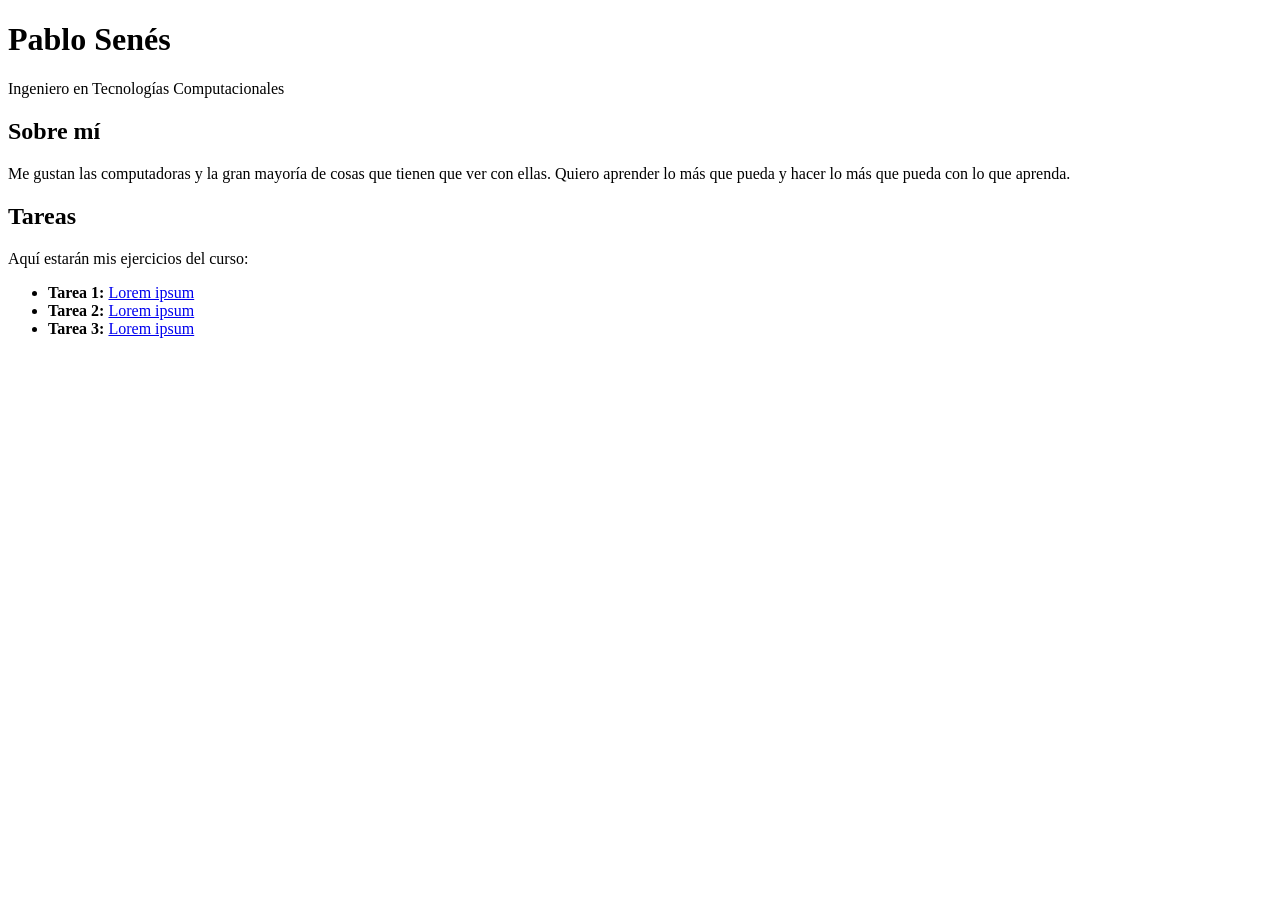
==== index.html @ 261e78e5 "Add files via upload" ====
<!DOCTYPE html>
<html lang="es">
<head>
  <meta charset="UTF-8">
  <title>mi CV</title>
</head>
<body>
  
  <header>
    <h1>Pablo Senés</h1>
    <p>Ingeniero en Tecnologías Computacionales</p>
  </header>

  <section>
    <h2>Sobre mí</h2>
    <p>Me gustan las computadoras y la gran mayoría de cosas que tienen que ver con ellas. Quiero aprender lo más que pueda y hacer lo más que pueda con lo que aprenda.</p>
  </section>

  <section>
    <h2>Tareas</h2>
    <p>Aquí estarán mis ejercicios del curso:</p>
    <ul>
      <li>
        <strong>Tarea 1:</strong> 
        <a href="https://nohaynada.com" target="_blank">Lorem ipsum</a>
      </li>
      <li>
        <strong>Tarea 2:</strong> 
        <a href="#" target="_blank">Lorem ipsum</a>
      </li>
      <li>
        <strong>Tarea 3:</strong> 
        <a href="#" target="_blank">Lorem ipsum</a>
      </li>
    </ul>
  </section>

</body>
</html>
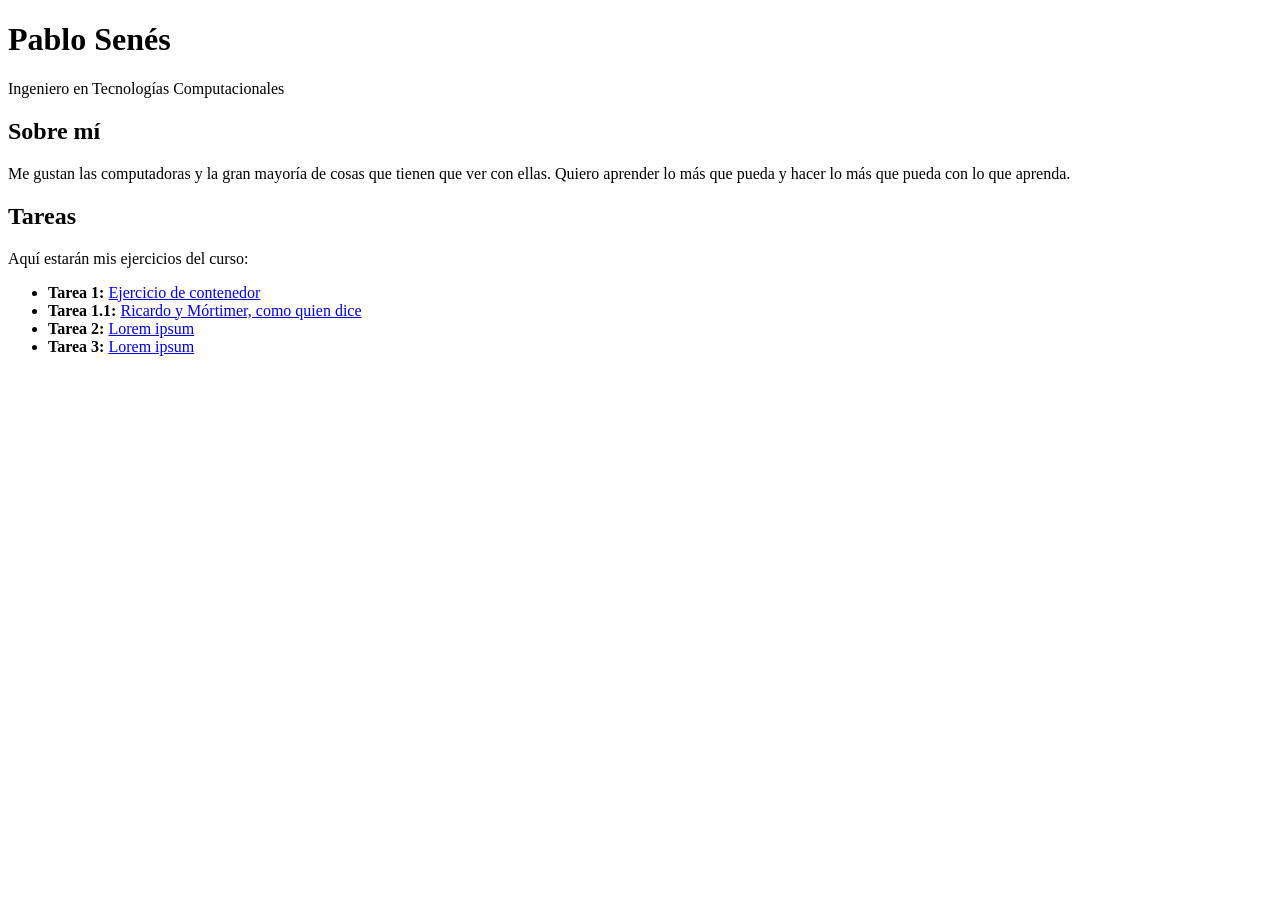
==== commit aa4cf401: "Práctica 1 y 1.1 - Ejercicio contenedor - Rick y morty supongo" ====
--- a/index.html
+++ b/index.html
@@ -22,7 +22,11 @@
     <ul>
       <li>
         <strong>Tarea 1:</strong> 
-        <a href="https://nohaynada.com" target="_blank">Lorem ipsum</a>
+        <a href="./practica1.html" target="_blank">Ejercicio de contenedor</a>
+      </li>
+      <li>
+        <strong>Tarea 1.1:</strong> 
+        <a href="practica_rick_morty/index.html" target="_blank">Ricardo y Mórtimer, como quien dice</a>
       </li>
       <li>
         <strong>Tarea 2:</strong> 
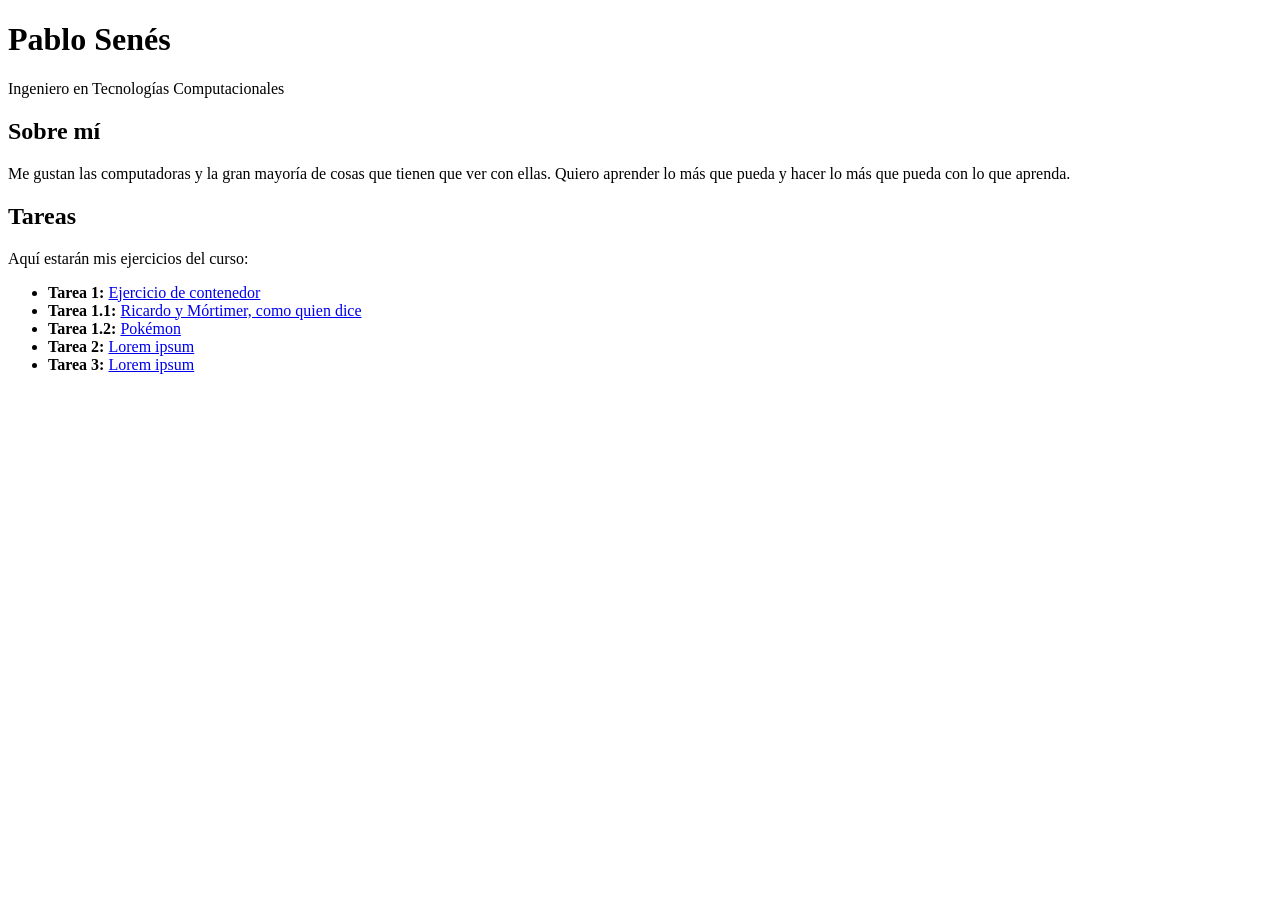
==== commit d2aece8a: "Ejercicio pokémon Se agregó el ejercicio de api de pokémon" ====
--- a/index.html
+++ b/index.html
@@ -29,6 +29,10 @@
         <a href="practica_rick_morty/index.html" target="_blank">Ricardo y Mórtimer, como quien dice</a>
       </li>
       <li>
+        <strong>Tarea 1.2:</strong> 
+        <a href="practica_pokemon/index.html" target="_blank">Pokémon</a>
+      </li>
+      <li>
         <strong>Tarea 2:</strong> 
         <a href="#" target="_blank">Lorem ipsum</a>
       </li>
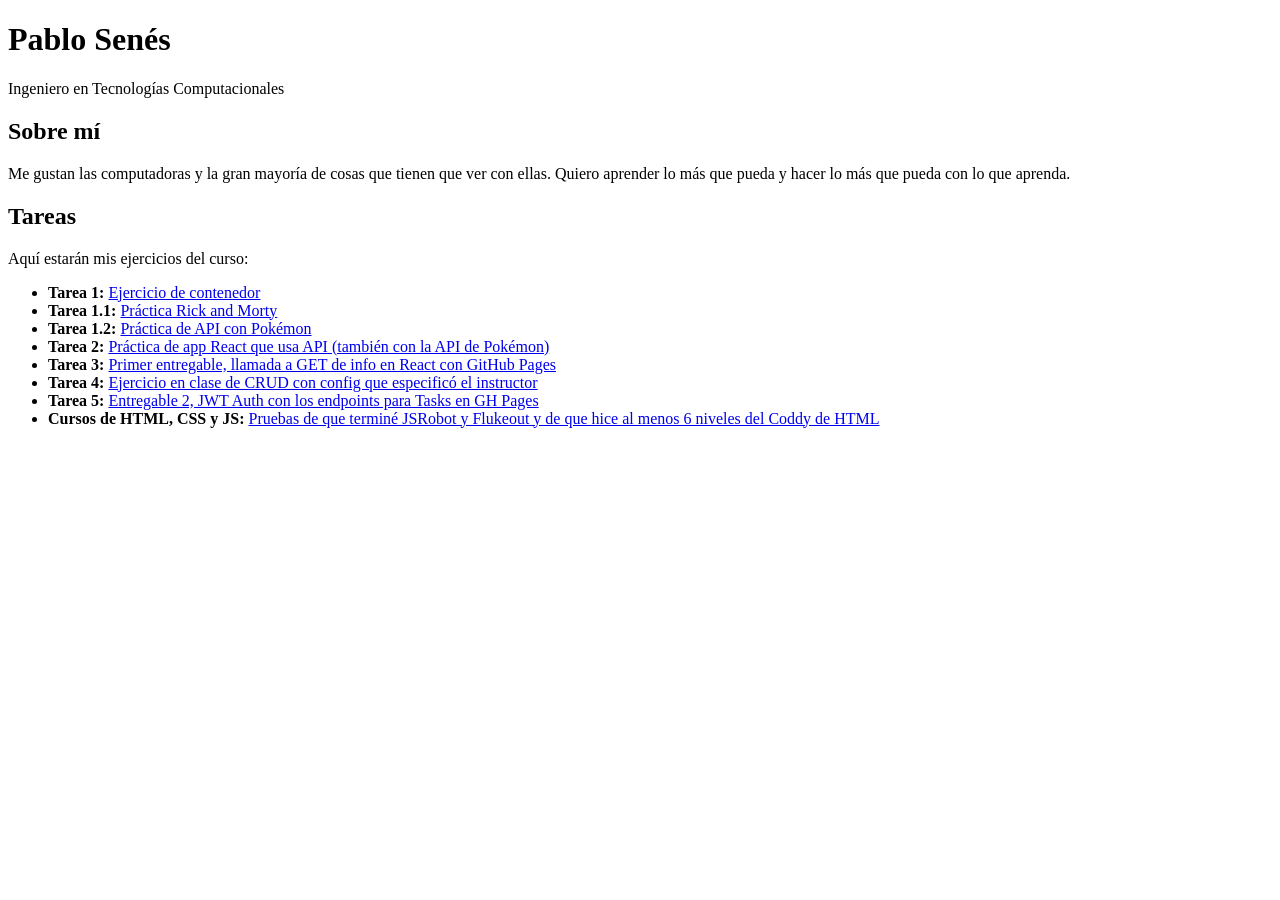
==== commit f13791b7: "Actualización de tareas - se actualizaron las tareas hasta el 2 de septiembre de 2026" ====
--- a/index.html
+++ b/index.html
@@ -26,19 +26,31 @@
       </li>
       <li>
         <strong>Tarea 1.1:</strong> 
-        <a href="practica_rick_morty/index.html" target="_blank">Ricardo y Mórtimer, como quien dice</a>
+        <a href="practica_rick_morty/index.html" target="_blank">Práctica Rick and Morty</a>
       </li>
       <li>
         <strong>Tarea 1.2:</strong> 
-        <a href="practica_pokemon/index.html" target="_blank">Pokémon</a>
+        <a href="practica_pokemon/index.html" target="_blank">Práctica de API con Pokémon</a>
       </li>
       <li>
         <strong>Tarea 2:</strong> 
-        <a href="#" target="_blank">Lorem ipsum</a>
+        <a href="https://ppineyro.github.io/ejercicios-react/" target="_blank">Práctica de app React que usa API (también con la API de Pokémon)</a>
       </li>
       <li>
         <strong>Tarea 3:</strong> 
-        <a href="#" target="_blank">Lorem ipsum</a>
+        <a href="https://ppineyro.github.io/taskflow-proyectofinal/" target="_blank">Primer entregable, llamada a GET de info en React con GitHub Pages</a>
+      </li>
+      <li>
+        <strong>Tarea 4:</strong> 
+        <a href="https://ppineyro.github.io/ejercicio-crud/" target="_blank">Ejercicio en clase de CRUD con config que especificó el instructor</a>
+      </li>
+      <li>
+        <strong>Tarea 5:</strong> 
+        <a href="https://ppineyro.github.io/jwt-auth-demo/login" target="_blank">Entregable 2, JWT Auth con los endpoints para Tasks en GH Pages</a>
+      </li>
+      <li>
+        <strong>Cursos de HTML, CSS y JS:</strong> 
+        <a href="./cursos.html" target="_blank">Pruebas de que terminé JSRobot y Flukeout y de que hice al menos 6 niveles del Coddy de HTML</a>
       </li>
     </ul>
   </section>
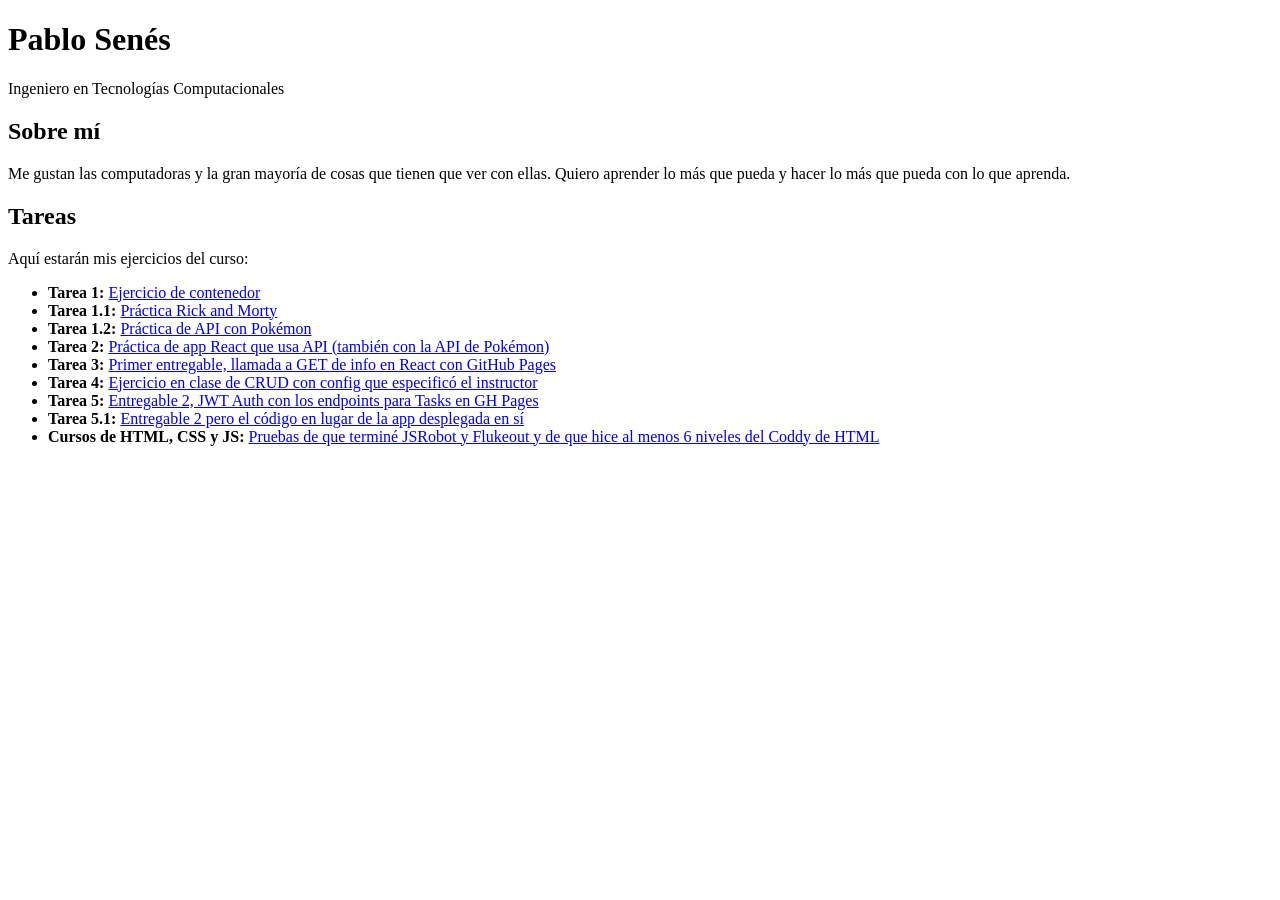
==== commit f9dff8e3: "Update index.html" ====
--- a/index.html
+++ b/index.html
@@ -49,6 +49,10 @@
         <a href="https://ppineyro.github.io/jwt-auth-demo/login" target="_blank">Entregable 2, JWT Auth con los endpoints para Tasks en GH Pages</a>
       </li>
       <li>
+        <strong>Tarea 5.1:</strong> 
+        <a href="https://github.com/ppineyro/jwt-auth-demo" target="_blank">Entregable 2 pero el código en lugar de la app desplegada en sí</a>
+      </li>
+      <li>
         <strong>Cursos de HTML, CSS y JS:</strong> 
         <a href="./cursos.html" target="_blank">Pruebas de que terminé JSRobot y Flukeout y de que hice al menos 6 niveles del Coddy de HTML</a>
       </li>
